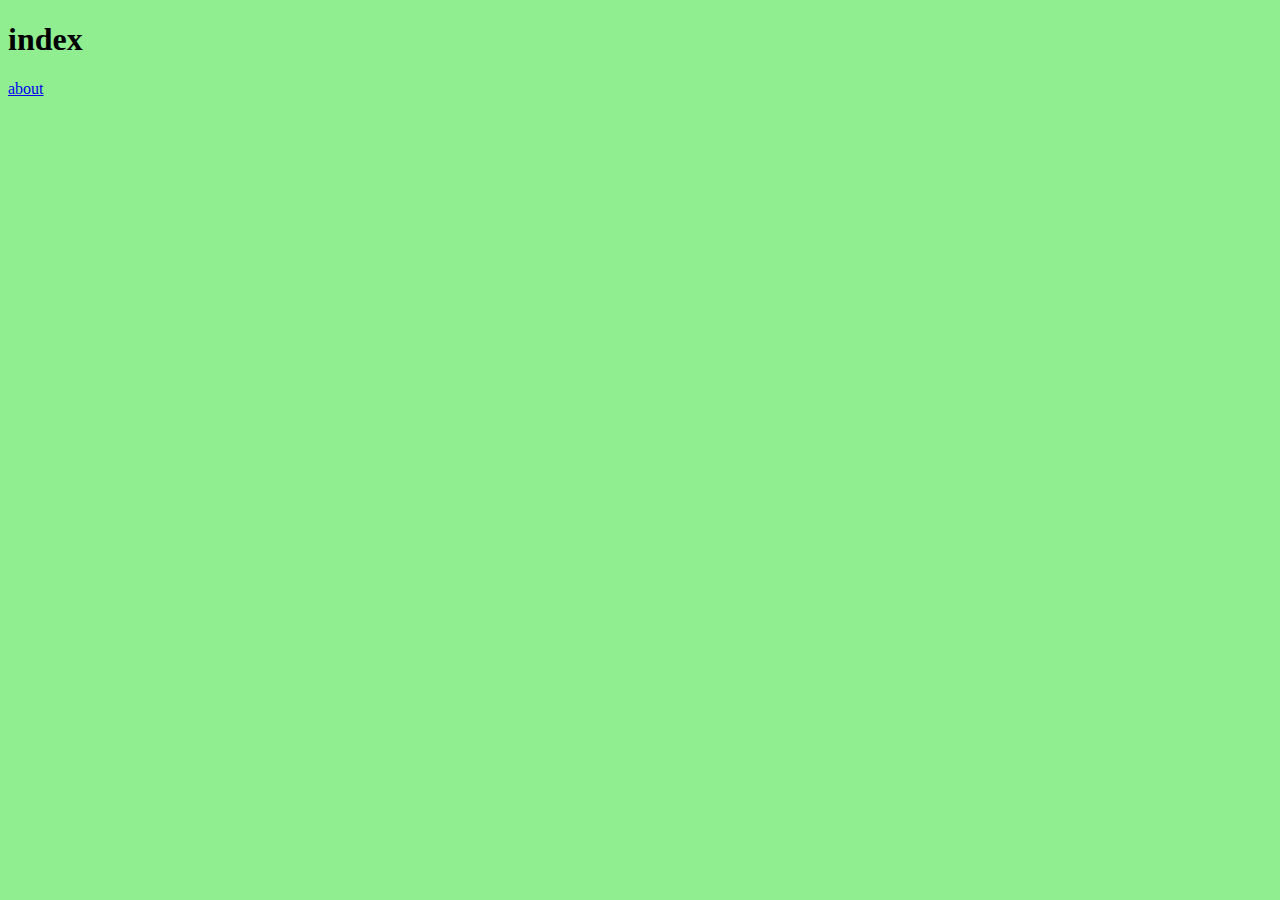
==== index.html @ c7c61c60 "初始化網頁" ====
<!DOCTYPE html>
<html lang="zh-Hant-TW">
<head>
    <meta charset="UTF-8">
    <meta http-equiv="X-UA-Compatible" content="IE=edge">
    <meta name="viewport" content="width=device-width, initial-scale=1.0">
    <title>Document</title>
    <link rel="stylesheet" href="./style/all.css">
</head>
<body>
    <h1>index</h1>
    <a href="./about.html">about</a>
</body>
</html>
---- style/all.css ----
@charset "utf-8";

body {
    background-color: lightgreen;
}
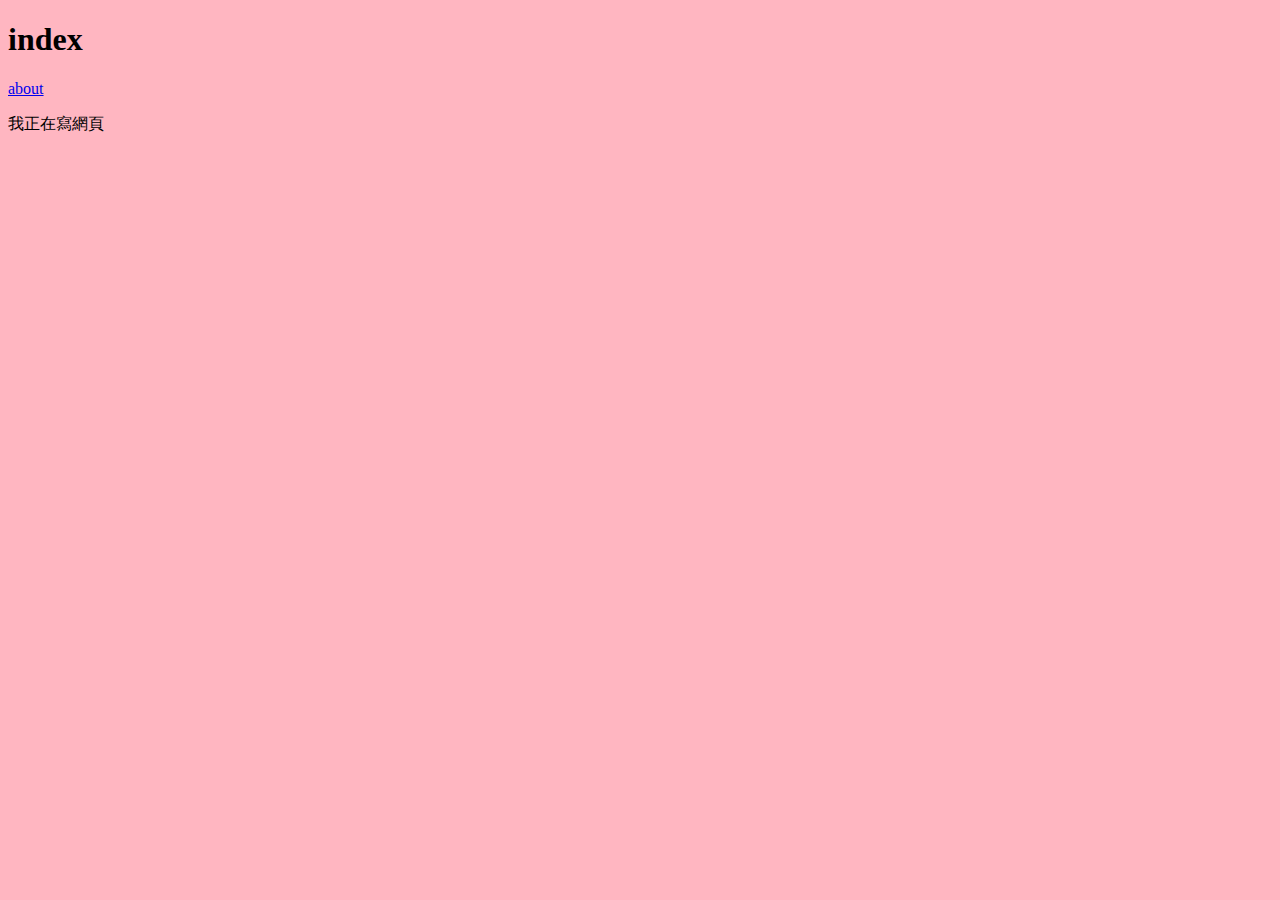
==== commit 267c33a1: "說點話 換背景" ====
--- a/index.html
+++ b/index.html
@@ -10,5 +10,6 @@
 <body>
     <h1>index</h1>
     <a href="./about.html">about</a>
+    <p>我正在寫網頁</p>
 </body>
 </html>--- a/style/all.css
+++ b/style/all.css
@@ -1,5 +1,5 @@
 @charset "utf-8";
 
 body {
-    background-color: lightgreen;
+    background-color: lightpink;
 }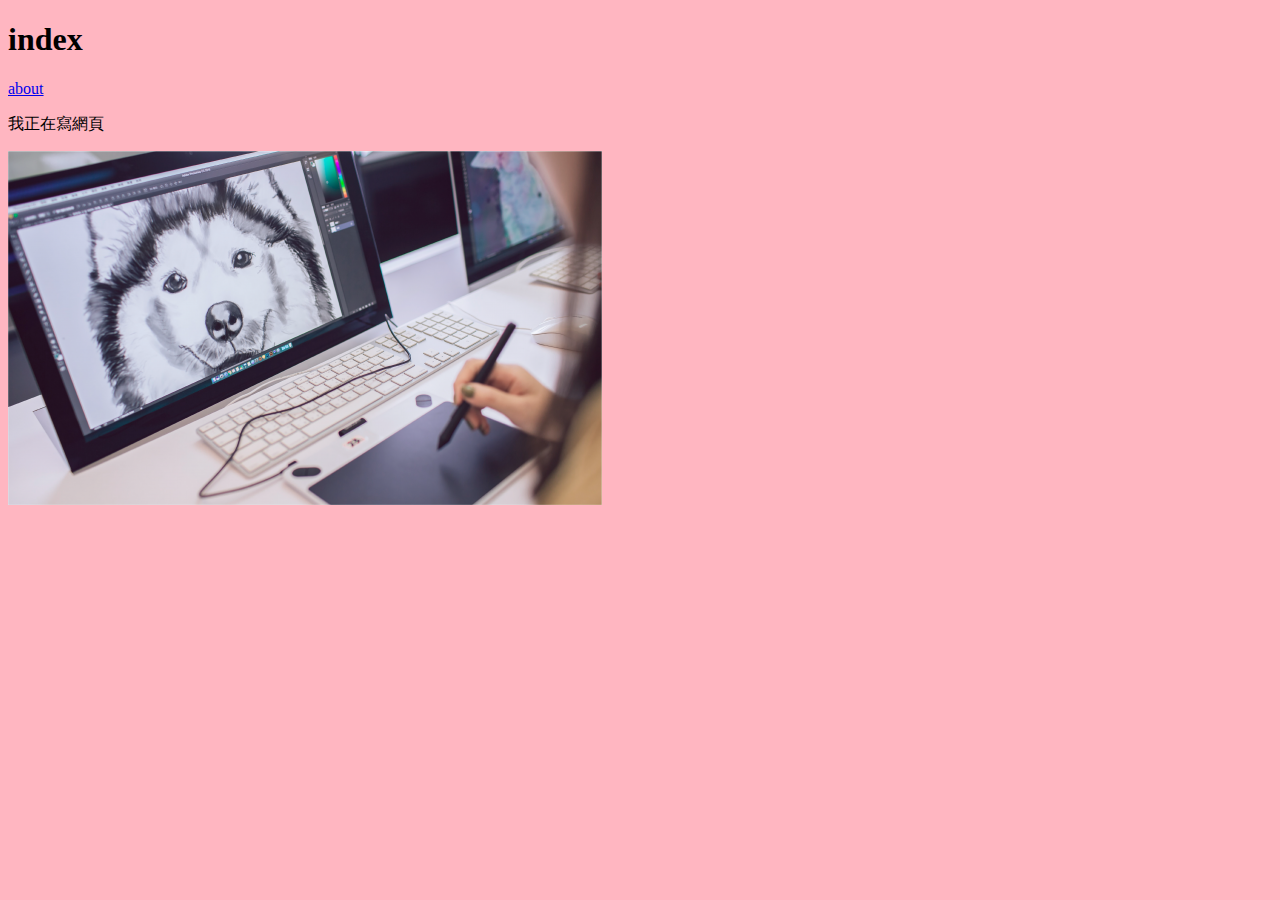
==== commit e9894577: "首頁加圖片" ====
--- a/index.html
+++ b/index.html
@@ -11,5 +11,6 @@
     <h1>index</h1>
     <a href="./about.html">about</a>
     <p>我正在寫網頁</p>
+    <img src="./images/123.png" alt="">
 </body>
 </html>